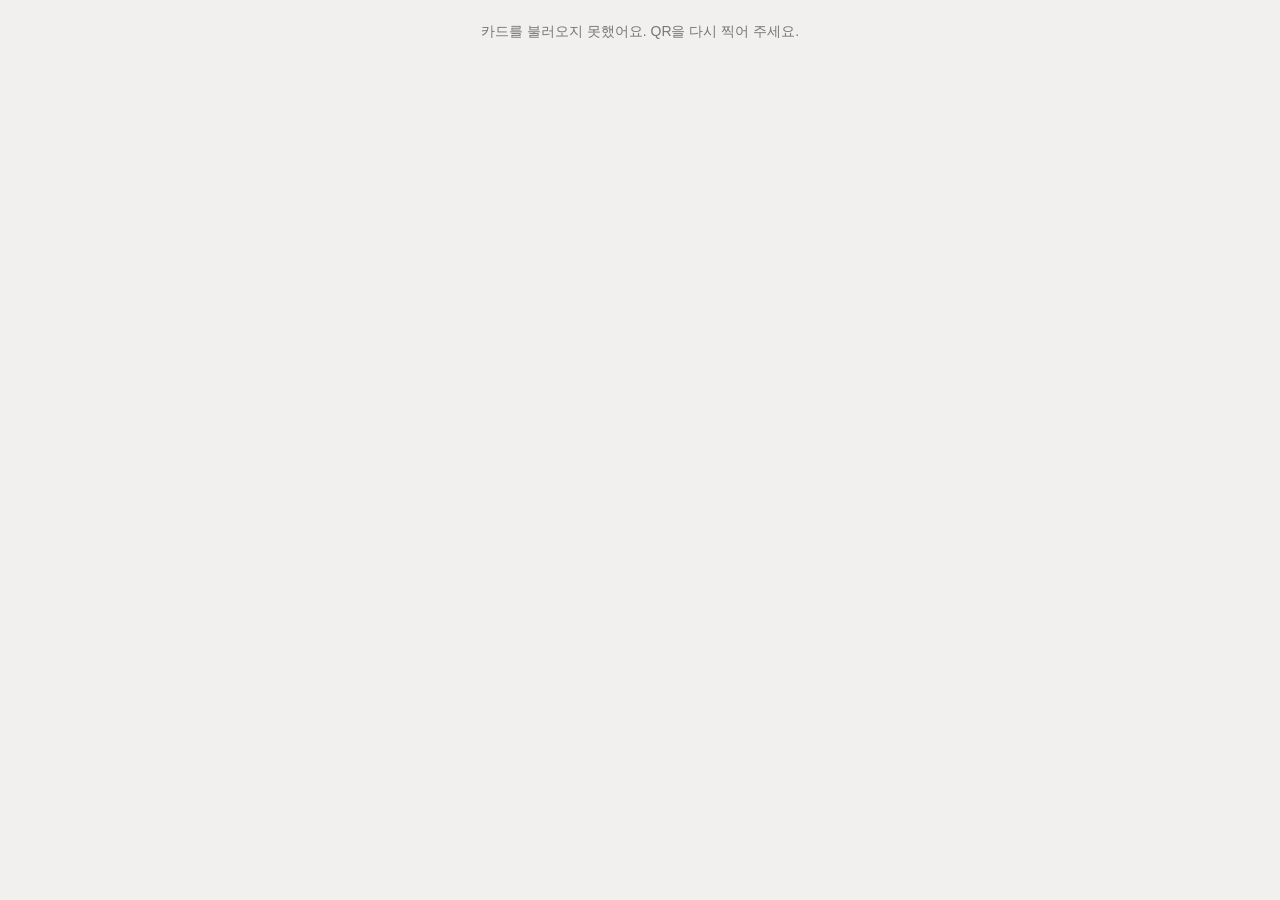
==== card.html @ 84123829 "Add take-home card QR and polish contact and lab screens PRINT now opens a QR that rebuilds the card" ====
<!doctype html><html lang="ko"><meta charset="utf-8"><meta name="viewport" content="width=device-width,initial-scale=1"><title>N00 — My card</title>
<style>
*{box-sizing:border-box}body{margin:0;min-height:100svh;background:#f1f0ee;color:#141414;font-family:'Apple SD Gothic Neo','Malgun Gothic',sans-serif;display:flex;flex-direction:column;align-items:center;gap:16px;padding:20px 16px 32px}
#card{display:block;width:100%;max-width:460px;height:auto;background:#fff}
#save{width:100%;max-width:460px;min-height:60px;border:0;background:#C21F1A;color:#fff;font:inherit;font-size:18px;cursor:pointer}
#save[hidden],#card[hidden]{display:none}
p{margin:0;font-size:14px;line-height:1.6;color:#777;text-align:center}
</style>
<img id="card" alt="내 N00 카드" hidden><button id="save" type="button" hidden>이미지 저장</button><p id="hint">카드를 만들고 있어요.</p>
<script>
(async()=>{
const W=1080,H=1620,PAD=90,RED='#C21F1A',FONT="'Apple SD Gothic Neo','Malgun Gothic',sans-serif";
const hint=document.querySelector('#hint'),card=document.querySelector('#card'),save=document.querySelector('#save');
function read(){const raw=new URLSearchParams(location.search).get('c').replace(/-/g,'+').replace(/_/g,'/');const bytes=Uint8Array.from(atob(raw),c=>c.charCodeAt(0)),value=JSON.parse(new TextDecoder().decode(bytes));if(typeof value.t!=='string')throw Error('Invalid card');return value}
const load=src=>new Promise(resolve=>{const image=new Image();image.onload=()=>resolve(image);image.onerror=()=>resolve(null);image.src=src});
function wrap(g,value,x,y,width,line,max){let row='',rows=[];for(const c of String(value||'')){if(g.measureText(row+c).width>width){rows.push(row);row=c}else row+=c}if(row)rows.push(row);rows=rows.slice(0,max);rows.forEach((r,i)=>g.fillText(r,x,y+i*line));return y+rows.length*line}
function label(g,value,x,y){g.font=`30px ${FONT}`;g.fillStyle='#999';g.fillText(value,x,y)}
try{
 const c=read(),canvas=document.createElement('canvas');canvas.width=W;canvas.height=H;const g=canvas.getContext('2d');
 g.fillStyle='#fff';g.fillRect(0,0,W,H);g.textBaseline='top';
 // Only this site's own images may appear on the card.
 const product=/^assets\/[\w./-]+$/.test(c.i||'')?await load(c.i):null;
 if(product){const boxW=W-120,boxH=620,w=c.r?product.naturalHeight:product.naturalWidth,h=c.r?product.naturalWidth:product.naturalHeight,scale=Math.min(boxW/w,boxH/h);g.save();g.translate(W/2,350);if(c.r)g.rotate(Math.PI/2);g.drawImage(product,-product.naturalWidth*scale/2,-product.naturalHeight*scale/2,product.naturalWidth*scale,product.naturalHeight*scale);g.restore()}
 g.font=`28px ${FONT}`;g.fillStyle='#999';g.fillText('N[00] / PERSONAL STUDY',PAD,750);
 g.font=`500 64px ${FONT}`;g.fillStyle='#141414';let y=wrap(g,c.t,PAD,800,W-PAD*2,80,2)+40;
 label(g,'내가 지지한 기획',PAD,y);g.font=`38px ${FONT}`;g.fillStyle='#333';y=wrap(g,c.d,PAD,y+46,W-PAD*2,54,2)+36;
 label(g,'내가 보탠 취향',PAD,y);g.font=`38px ${FONT}`;g.fillStyle='#333';y=wrap(g,c.k,PAD,y+46,W-PAD*2,54,2)+36;
 g.font=`30px ${FONT}`;g.fillStyle='#777';wrap(g,c.o,PAD,y,W-PAD*2,42,1);
 const logo=await load('assets/NOO%20LOGO_FINAL.svg');if(logo)g.drawImage(logo,PAD,H-PAD-175,W-PAD*2,(W-PAD*2)*371.52/1920);
 const blob=await new Promise(resolve=>canvas.toBlob(resolve,'image/png'));
 card.src=URL.createObjectURL(blob);card.hidden=false;save.hidden=false;hint.textContent='저장이 안 되면 이미지를 길게 눌러 저장해 주세요.';
 save.onclick=async()=>{const file=new File([blob],'N00-my-card.png',{type:'image/png'});if(navigator.canShare?.({files:[file]})){try{await navigator.share({files:[file]})}catch{}return}const link=document.createElement('a');link.href=card.src;link.download=file.name;link.click()};
}catch{hint.textContent='카드를 불러오지 못했어요. QR을 다시 찍어 주세요.'}
})();
</script></html>
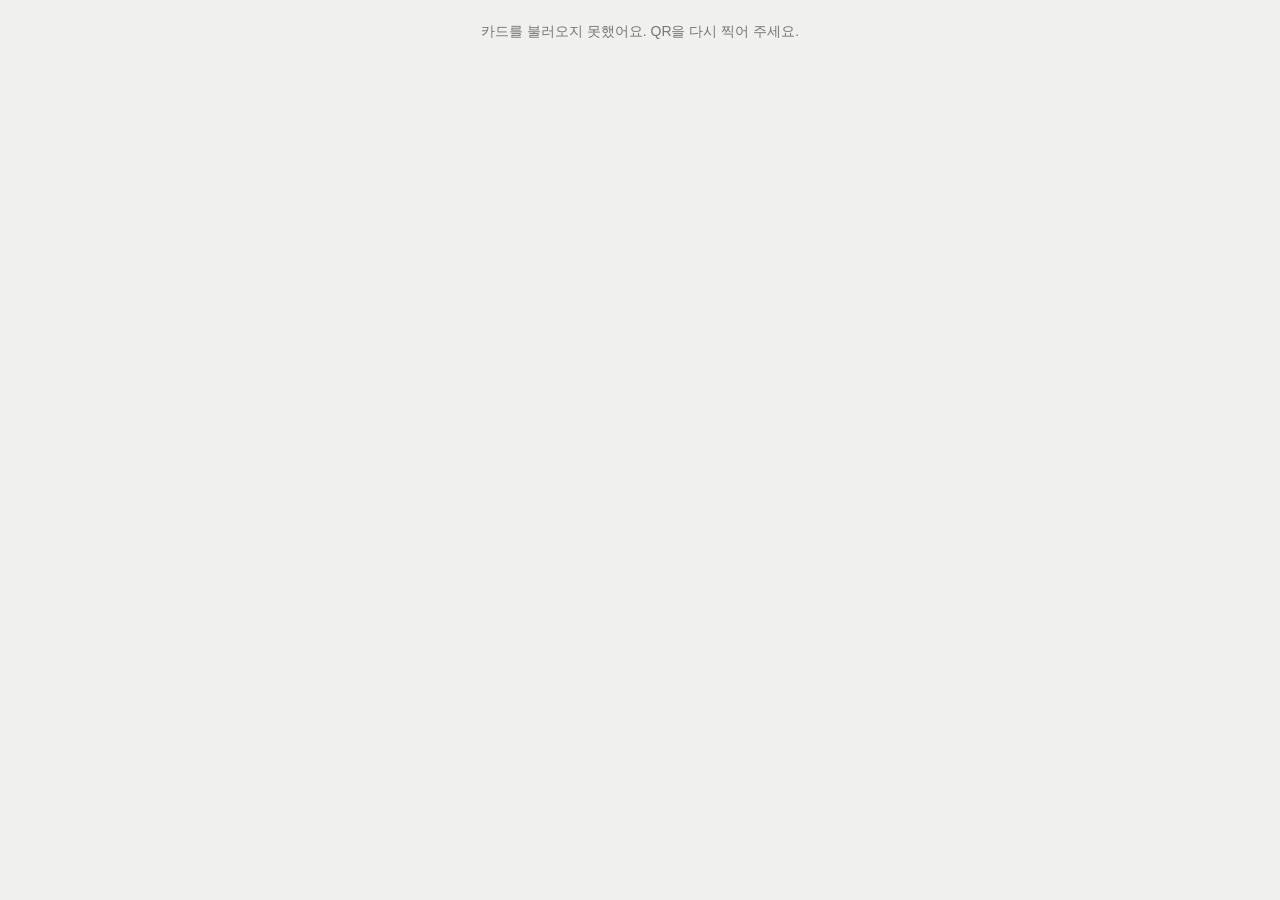
==== commit 29064277: "Restore coupon shape on saved card and add receipt print motion The take-home image now matches the " ====
--- a/card.html
+++ b/card.html
@@ -1,34 +1,41 @@
 <!doctype html><html lang="ko"><meta charset="utf-8"><meta name="viewport" content="width=device-width,initial-scale=1"><title>N00 — My card</title>
 <style>
-*{box-sizing:border-box}body{margin:0;min-height:100svh;background:#f1f0ee;color:#141414;font-family:'Apple SD Gothic Neo','Malgun Gothic',sans-serif;display:flex;flex-direction:column;align-items:center;gap:16px;padding:20px 16px 32px}
-#card{display:block;width:100%;max-width:460px;height:auto;background:#fff}
+*{box-sizing:border-box}body{margin:0;min-height:100svh;background:#f0f0ee;color:#141414;font-family:'Apple SD Gothic Neo','Malgun Gothic',sans-serif;display:flex;flex-direction:column;align-items:center;gap:16px;padding:20px 16px 32px}
+#printer{width:100%;max-width:460px;border-top:5px solid #141414;overflow:hidden}
+#card{display:block;width:100%;height:auto;animation:print 4s linear both}
+@keyframes print{from{transform:translateY(-100%)}to{transform:none}}
+#save,#hint{animation:settle .4s 4s both}
+@keyframes settle{from{opacity:0}to{opacity:1}}
+@media(prefers-reduced-motion:reduce){#card,#save,#hint{animation:none}}
 #save{width:100%;max-width:460px;min-height:60px;border:0;background:#C21F1A;color:#fff;font:inherit;font-size:18px;cursor:pointer}
-#save[hidden],#card[hidden]{display:none}
+#save[hidden],#printer[hidden],#hint:empty{display:none}
 p{margin:0;font-size:14px;line-height:1.6;color:#777;text-align:center}
 </style>
-<img id="card" alt="내 N00 카드" hidden><button id="save" type="button" hidden>이미지 저장</button><p id="hint">카드를 만들고 있어요.</p>
+<div id="printer" hidden><img id="card" alt="내 N00 카드" width="1080" height="1700"></div><button id="save" type="button" hidden>이미지 저장</button><p id="hint"></p>
 <script>
 (async()=>{
-const W=1080,H=1620,PAD=90,RED='#C21F1A',FONT="'Apple SD Gothic Neo','Malgun Gothic',sans-serif";
-const hint=document.querySelector('#hint'),card=document.querySelector('#card'),save=document.querySelector('#save');
+const W=1080,H=1700,PAD=130,EDGE=60,RADIUS=34,NOTCH=23,TEAR=700,FONT="'Apple SD Gothic Neo','Malgun Gothic',sans-serif";
+const hint=document.querySelector('#hint'),printer=document.querySelector('#printer'),card=document.querySelector('#card'),save=document.querySelector('#save');
 function read(){const raw=new URLSearchParams(location.search).get('c').replace(/-/g,'+').replace(/_/g,'/');const bytes=Uint8Array.from(atob(raw),c=>c.charCodeAt(0)),value=JSON.parse(new TextDecoder().decode(bytes));if(typeof value.t!=='string')throw Error('Invalid card');return value}
 const load=src=>new Promise(resolve=>{const image=new Image();image.onload=()=>resolve(image);image.onerror=()=>resolve(null);image.src=src});
 function wrap(g,value,x,y,width,line,max){let row='',rows=[];for(const c of String(value||'')){if(g.measureText(row+c).width>width){rows.push(row);row=c}else row+=c}if(row)rows.push(row);rows=rows.slice(0,max);rows.forEach((r,i)=>g.fillText(r,x,y+i*line));return y+rows.length*line}
+// Same coupon as the lab card; drawn on an opaque ground so the notches survive apps that flatten transparency.
+function sheet(g){const L=EDGE,R=W-EDGE,T=EDGE,B=H-EDGE;g.beginPath();g.moveTo(L+RADIUS,T);g.arcTo(R,T,R,TEAR,RADIUS);g.arc(R,TEAR,NOTCH,-Math.PI/2,Math.PI/2,true);g.arcTo(R,B,L,B,RADIUS);g.arcTo(L,B,L,TEAR,RADIUS);g.arc(L,TEAR,NOTCH,Math.PI/2,-Math.PI/2,true);g.arcTo(L,T,R,T,RADIUS);g.closePath()}
 function label(g,value,x,y){g.font=`30px ${FONT}`;g.fillStyle='#999';g.fillText(value,x,y)}
 try{
  const c=read(),canvas=document.createElement('canvas');canvas.width=W;canvas.height=H;const g=canvas.getContext('2d');
- g.fillStyle='#fff';g.fillRect(0,0,W,H);g.textBaseline='top';
+ g.fillStyle='#f0f0ee';g.fillRect(0,0,W,H);g.save();g.shadowColor='#00000014';g.shadowBlur=34;g.shadowOffsetY=18;g.fillStyle='#fff';sheet(g);g.fill();g.restore();g.textBaseline='top';
  // Only this site's own images may appear on the card.
  const product=/^assets\/[\w./-]+$/.test(c.i||'')?await load(c.i):null;
- if(product){const boxW=W-120,boxH=620,w=c.r?product.naturalHeight:product.naturalWidth,h=c.r?product.naturalWidth:product.naturalHeight,scale=Math.min(boxW/w,boxH/h);g.save();g.translate(W/2,350);if(c.r)g.rotate(Math.PI/2);g.drawImage(product,-product.naturalWidth*scale/2,-product.naturalHeight*scale/2,product.naturalWidth*scale,product.naturalHeight*scale);g.restore()}
- g.font=`28px ${FONT}`;g.fillStyle='#999';g.fillText('N[00] / PERSONAL STUDY',PAD,750);
- g.font=`500 64px ${FONT}`;g.fillStyle='#141414';let y=wrap(g,c.t,PAD,800,W-PAD*2,80,2)+40;
+ if(product){const boxW=W-PAD*2,boxH=540,w=c.r?product.naturalHeight:product.naturalWidth,h=c.r?product.naturalWidth:product.naturalHeight,scale=Math.min(boxW/w,boxH/h);g.save();g.globalCompositeOperation='multiply';g.translate(W/2,400);if(c.r)g.rotate(Math.PI/2);g.drawImage(product,-product.naturalWidth*scale/2,-product.naturalHeight*scale/2,product.naturalWidth*scale,product.naturalHeight*scale);g.restore()}
+ g.strokeStyle='#bdbbb4';g.lineWidth=2;g.setLineDash([5,5]);g.beginPath();g.moveTo(EDGE+NOTCH,TEAR);g.lineTo(W-EDGE-NOTCH,TEAR);g.stroke();g.setLineDash([]);g.font=`28px ${FONT}`;g.fillStyle='#74736e';g.fillText('N[00] / PERSONAL STUDY',PAD,750);if(c.s){g.fillStyle='#C21F1A';g.textAlign='right';g.fillText(c.s,W-PAD,750);g.textAlign='left'}
+ g.font=`500 64px ${FONT}`;g.fillStyle='#141414';let y=wrap(g,c.t,PAD,805,W-PAD*2,80,2)+40;
  label(g,'내가 지지한 기획',PAD,y);g.font=`38px ${FONT}`;g.fillStyle='#333';y=wrap(g,c.d,PAD,y+46,W-PAD*2,54,2)+36;
  label(g,'내가 보탠 취향',PAD,y);g.font=`38px ${FONT}`;g.fillStyle='#333';y=wrap(g,c.k,PAD,y+46,W-PAD*2,54,2)+36;
- g.font=`30px ${FONT}`;g.fillStyle='#777';wrap(g,c.o,PAD,y,W-PAD*2,42,1);
- const logo=await load('assets/NOO%20LOGO_FINAL.svg');if(logo)g.drawImage(logo,PAD,H-PAD-175,W-PAD*2,(W-PAD*2)*371.52/1920);
+ g.fillStyle='#aaa79d';g.fillRect(PAD,y+6,W-PAD*2,2);g.fillStyle='#77756d';g.beginPath();g.arc(PAD+22,y+7,6,0,Math.PI*2);g.fill();g.font=`30px ${FONT}`;g.fillStyle='#777';wrap(g,c.o,PAD,y+44,W-PAD*2,42,1);
+ const logo=await load('assets/NOO%20LOGO_FINAL.svg');if(logo)g.drawImage(logo,PAD,H-EDGE-70-(W-PAD*2)*371.52/1920,W-PAD*2,(W-PAD*2)*371.52/1920);
  const blob=await new Promise(resolve=>canvas.toBlob(resolve,'image/png'));
- card.src=URL.createObjectURL(blob);card.hidden=false;save.hidden=false;hint.textContent='저장이 안 되면 이미지를 길게 눌러 저장해 주세요.';
+ card.src=URL.createObjectURL(blob);await card.decode();printer.hidden=false;save.hidden=false;hint.textContent='저장이 안 되면 이미지를 길게 눌러 저장해 주세요.';
  save.onclick=async()=>{const file=new File([blob],'N00-my-card.png',{type:'image/png'});if(navigator.canShare?.({files:[file]})){try{await navigator.share({files:[file]})}catch{}return}const link=document.createElement('a');link.href=card.src;link.download=file.name;link.click()};
 }catch{hint.textContent='카드를 불러오지 못했어요. QR을 다시 찍어 주세요.'}
 })();
